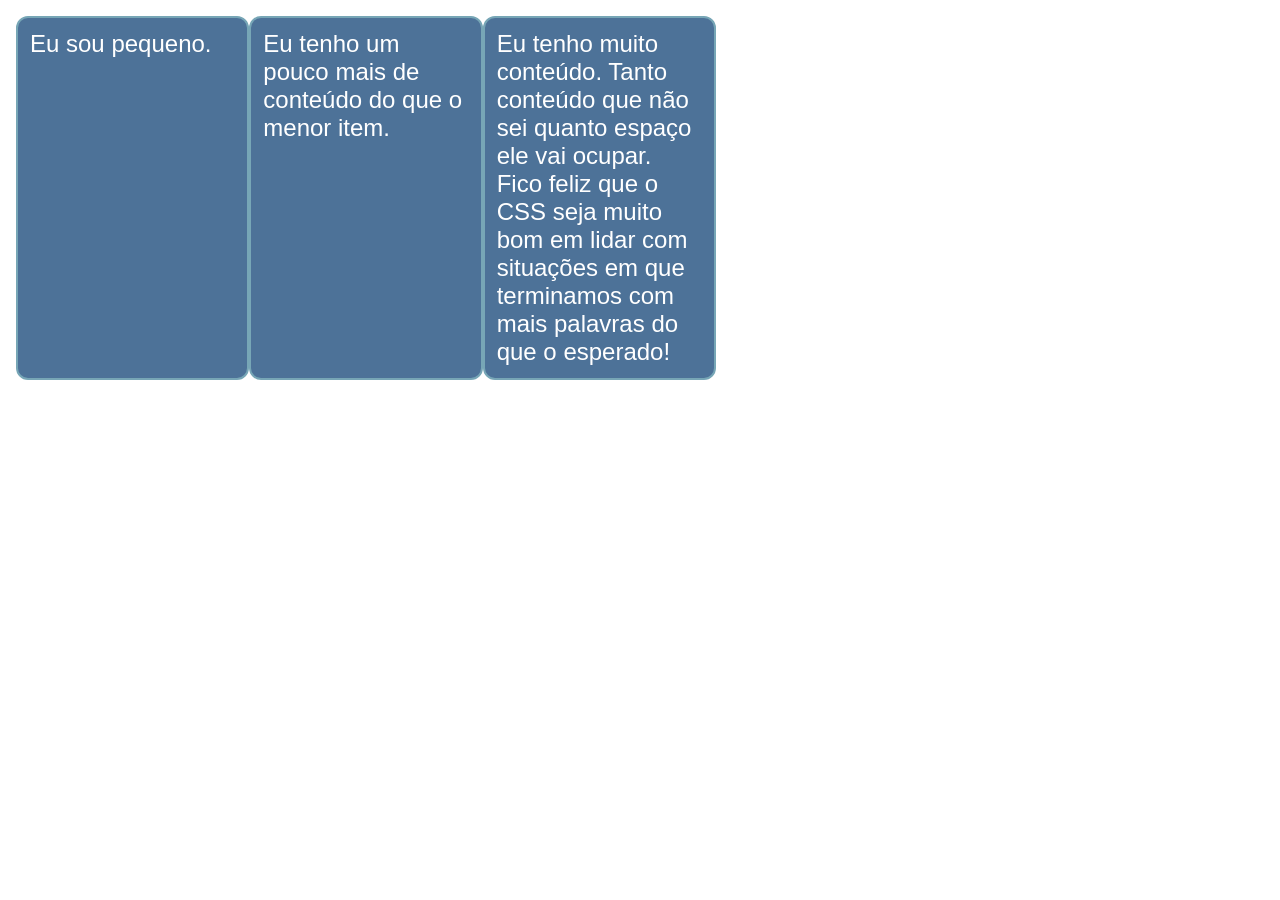
==== flexbox/exercicio-02/index.html @ 953bd637 "atualizações" ====
<!DOCTYPE html>

<html>
  <head>
    <title>Flexbox: Desafio 02</title>

    <style>
      body {
        background-color: #fff;
        color: #333;
        font-family: Helvetica Neue, Helvetica, Arial, sans-serif;
        font-size: 1.5rem;
        padding: 1rem;
        margin: 0;
      }

      ul {
        display:flex;
        justify-content: space-between;
        max-width: 700px;
        list-style: none;
        padding: 0;
        margin: 0;
      }

      li {
        width: 250px;
        background-color: #4d7298;
        border: 2px solid #77a6b6;
        border-radius: 0.5em;
        color: #fff;
        padding: 0.5em;
      }
     
        

    </style>
  </head>

  <body>
    <ul>
      <li>Eu sou pequeno.</li>
      <li>Eu tenho um pouco mais de conteúdo do que o menor item.</li>
      <li>
        Eu tenho muito conteúdo. Tanto conteúdo que não sei quanto espaço ele
        vai ocupar. Fico feliz que o CSS seja muito bom em lidar com situações
        em que terminamos com mais palavras do que o esperado!
      </li>
    </ul>
  </body>
</html>
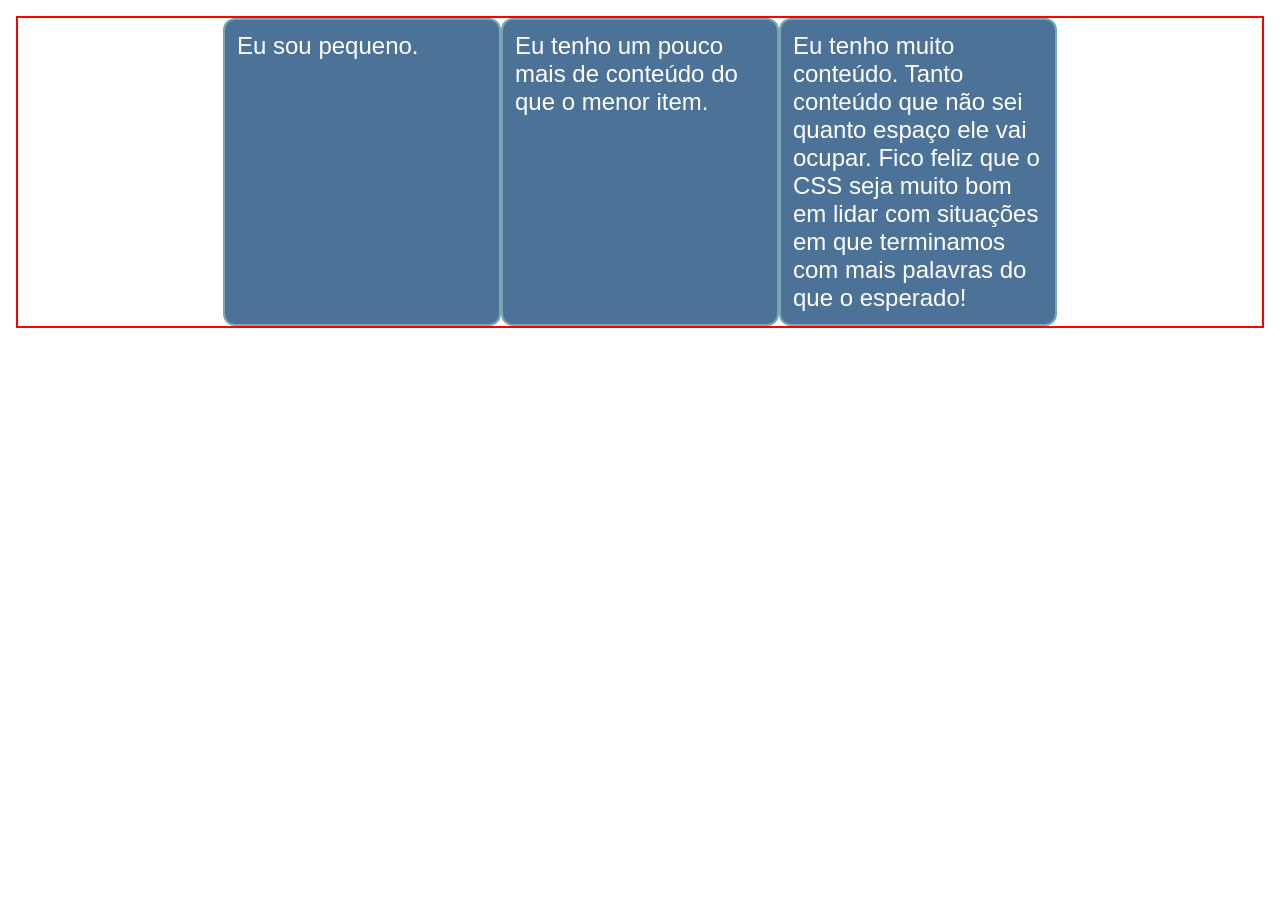
==== commit d6c01137: "k" ====
--- a/flexbox/exercicio-02/index.html
+++ b/flexbox/exercicio-02/index.html
@@ -16,11 +16,12 @@
 
       ul {
         display:flex;
-        justify-content: space-between;
-        max-width: 700px;
+        justify-content:center;
+        /* max-width: 700px; */
         list-style: none;
         padding: 0;
         margin: 0;
+        border: 2px solid red;
       }
 
       li {
